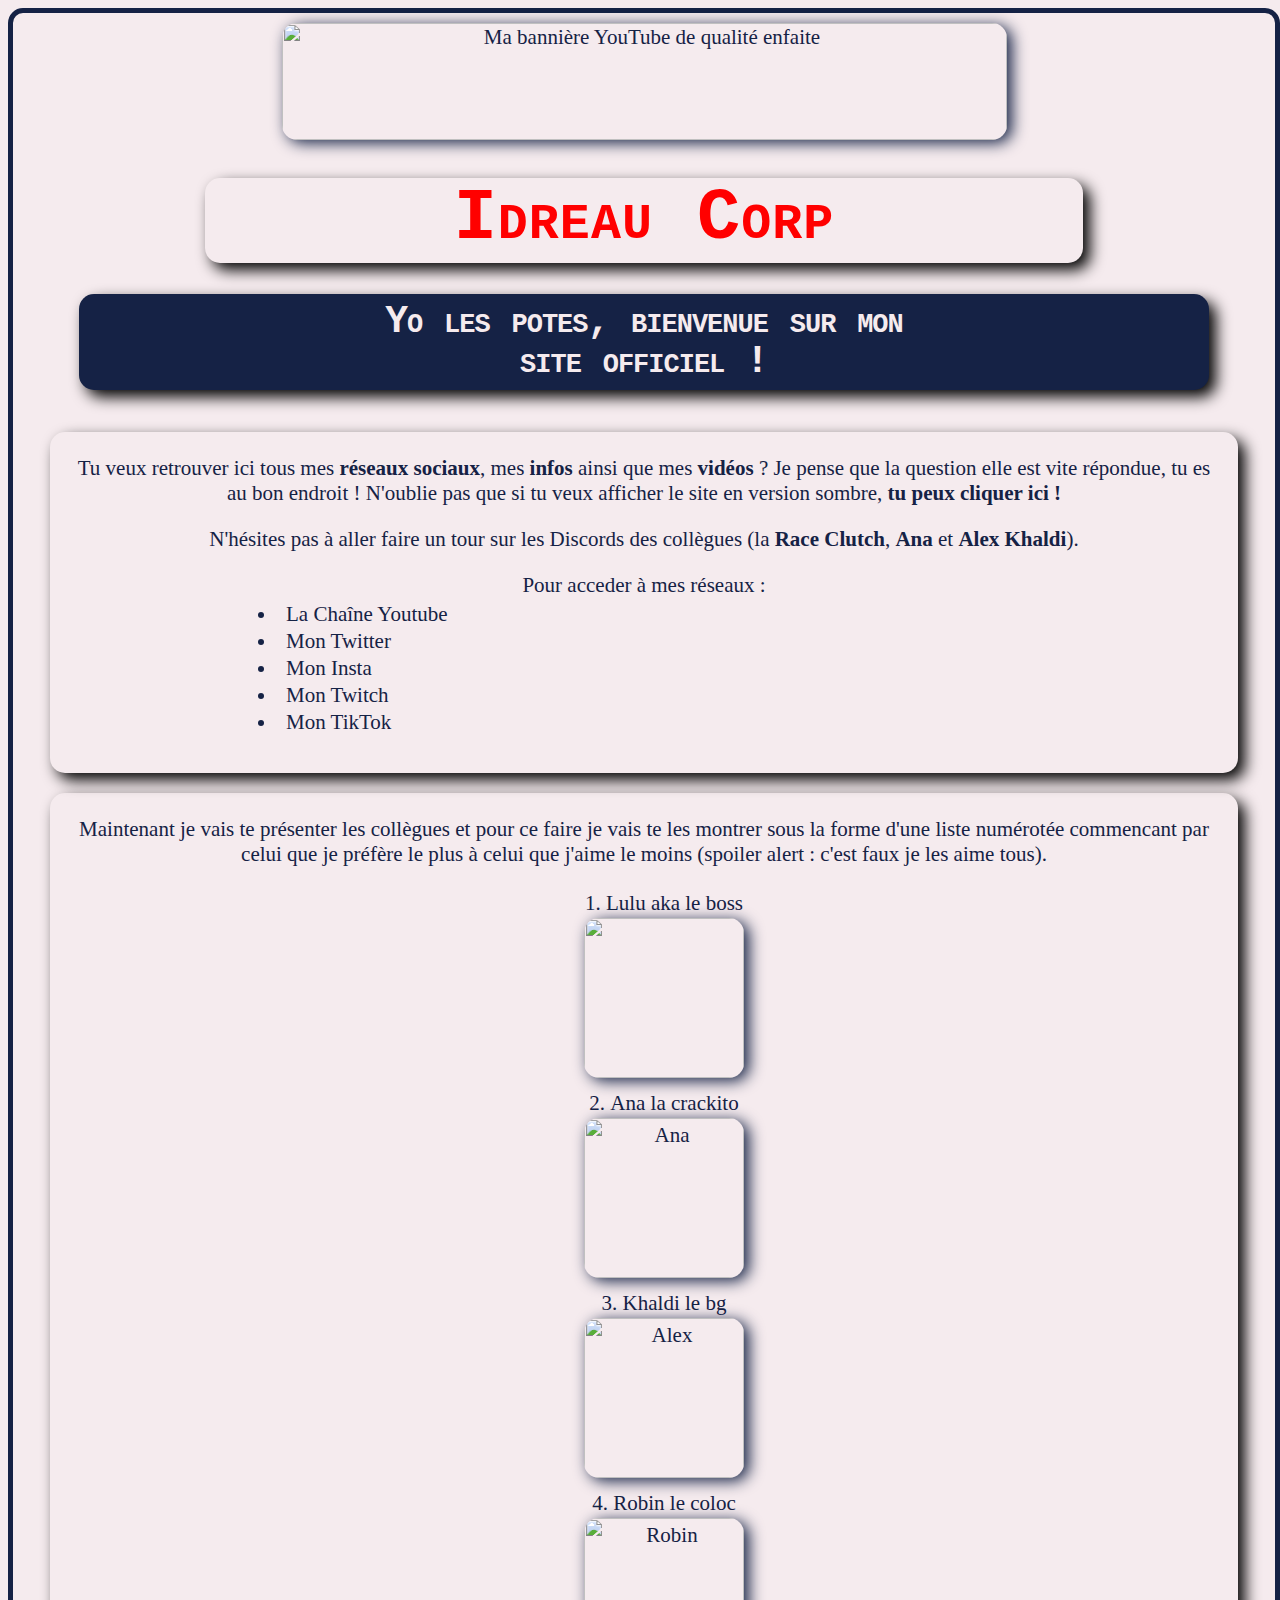
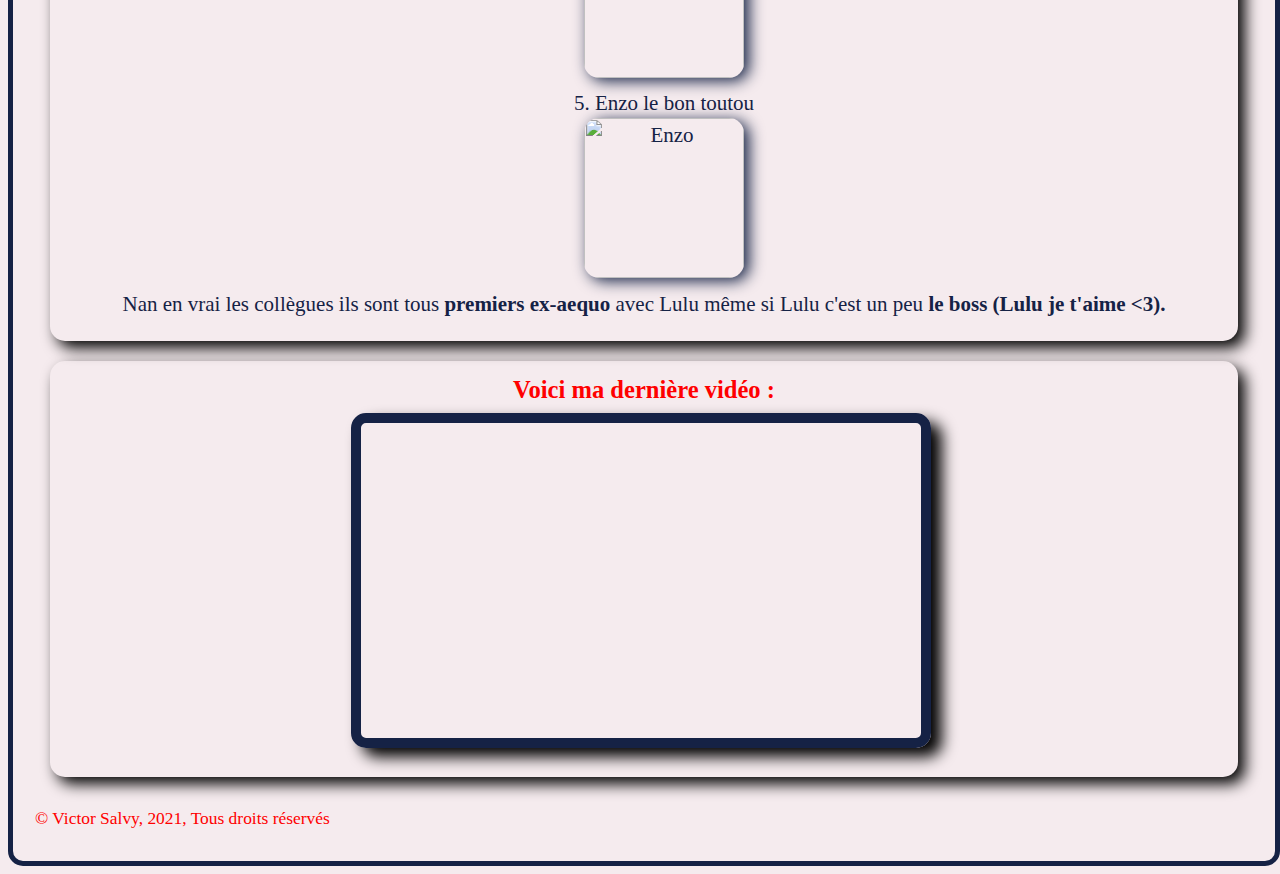
==== index.html @ 4598e046 "Update index.html" ====
<!DOCTYPE html>

<html> 
	<head><!--C'est le cerveau de notre page-->
		<title>Idreau Corp-Clair</title><!--Il s'agit du titre de la page qui s'affiche sur l'onglet
-->
		<meta charset="utf-8"> <!--Permet de prendre en compte les caractères spéciaux
-->
		<link rel="stylesheet" href="style clair.css">

		<link rel="apple-touch-icon" sizes="180x180" href="favicon/apple-touch-icon.png">
		<link rel="icon" type="image/png" sizes="32x32" href="favicon/favicon-32x32.png">
		<link rel="icon" type="image/png" sizes="16x16" href="favicon/favicon-16x16.png">
		<link rel="manifest" href="favicon/site.webmanifest">
		<link rel="mask-icon" href="favicon/safari-pinned-tab.svg" color="#112245">
		<meta name="apple-mobile-web-app-title" content="Idreau Corp">
		<meta name="application-name" content="Idreau Corp">
		<meta name="msapplication-TileColor" content="#152245">
		<meta name="msapplication-TileImage" content="/mstile-144x144.png">
		<meta name="theme-color" content="#333333">
	</head>

<body> <!--C'est le corps de notre page
-->

	<img src="images/hydro.jpg" width="725" height="116.79" title="Ma bannière YouTube de qualité enfaite"> 
	<!--Balise d'image
	Il faut créer un dossier contenant toutes les images du site puis ensuite écrire l'attribut src, puis écrire entre guillements le chemin d'accès à l'image.
	L'attribut width permet de rentrer la longueur de l'image. Il faut écrire la donnée en pixels.
	L'attribut height permet de rentrer la largeur de l'image. Il faut écrire la donnée en pixels.
-->
	
	<h1 title="Nom de qualité un peu">Idreau Corp</h1> <!--C'est la première balise de titre; Il y a jusqu'à 6 balises de titres
-->
	<h2>Yo les potes, bienvenue sur mon <br> site officiel !</h2>

	<div><p title="Ptit paragraphe de présentation tmtc">Tu veux retrouver ici tous mes <strong>réseaux sociaux</strong>, mes <strong>infos</strong> ainsi que mes <strong>vidéos</strong> ? Je pense que la question elle est vite répondue, tu es au bon endroit ! N'oublie pas que si tu veux afficher le site en version sombre, <strong><a href="site sombre.html" title="Redirection to une page de qualité">  tu peux cliquer ici ! </a></strong></p> <!--Balise de paragraphe
-->
	
	<p title="Donne de la force le reuf">N'hésites pas à aller faire un tour sur les Discords des collègues (la <strong>Race Clutch</strong>, <strong> Ana</strong> et <strong>Alex Khaldi</strong>).</p>

	<p title="Lache ton follow le reuf" class="paragespace">Pour acceder à mes réseaux :</p>
	
	<ul> <!--Balise de liste non-ordonnée
-->

			<li title="YouTube"><!--Balise nécessaire pour l'utilisation de ul ou ol à chaque début de page
			-->
				<a href="https://www.youtube.com/user/MrHydroooooo" target="blank" title="YouTube">La Chaîne Youtube</a></li>
				<!--target="blank" signifie qu'on ouvre le lien dans un nouvel onglet
				-->
				<!--a href permet d'insérer un lien, il faut ouvrir la balise a, puis mettre l'attribut href=, ouvrir les guillements, insérer le lien du site, fermer les guillements et mettre un crochet. On note ensuite ce que l'on veut qui contienne le lien et on ferme la balise a
				-->
			<li title="Twitter">
				<a href="https://twitter.com/idreau_" target="blank" title="Twitter">Mon Twitter</li>

			<li title="Insta">
				<a href="https://instagram.com/idreau_/" target="blank" title="Insta">Mon Insta</li>

			<li title="Twitch">
				<a href="https://twitch.tv/idreau_" target="blank" title="Twitch">Mon Twitch</a></li>

			<li title="TikTok"> <a href="https://www.tiktok.com/@idreau_?lang=fr" target="blank" title="TikTok">Mon TikTok</a></li>
	</ul></div>

	<div class="collegues"><p title="Les COLLEGUEEEEEES">Maintenant je vais te présenter les collègues et pour ce faire je vais te les montrer sous la forme d'une liste numérotée commencant par celui que je préfère le plus à celui que j'aime le moins (spoiler alert : c'est faux je les aime tous).</p>
	
	<ol> <!--Balise de liste ordonnée
-->

			<li title="Lulu <3 <3"><a href="https://www.instagram.com/lucasbdr24/?hl=fr" target="blank" title="Lulu <3 <3">Lulu aka le boss</a></li>
			<img src="images/lulu.png" width="160" height="160">

			<li title="Ana"><a href="https://www.instagram.com/anastasialps/?hl=fr" target="blank" title="Ana">Ana la crackito</a></li>
			<img src="images/ana.png" width="160" height="160" title="Ana">
			
			<li title="Alex"><a href="https://www.instagram.com/alexandre.khaldi/?hl=fr" target="blank" title="Alex">Khaldi le bg</a></li>
			<img src="images/alex.png" width="160" height="160" title="Alex">
		
			<li title="Robin"><a href="https://www.instagram.com/rc_robinb/?hl=fr" target="blank" title="Robin">Robin le coloc</a></li>
			<img src="images/robin.png" width="160" height="160" title="Robin">
				
			<li title="Enzo"><a href="https://www.instagram.com/enzo_puy/?hl=fr" target=blank title="Enzo">Enzo le bon toutou</a></li>
			<img src="images/enzo.png" width="160" height="160" title="Enzo">

	</ol> 

	<p class="paragespace3">Nan en vrai les collègues ils sont tous <strong>premiers ex-aequo</strong> avec Lulu même si Lulu c'est un peu <strong>le boss (Lulu je t'aime <3).</strong></p></div>

	<div class="diviframe"><h3 title="Ma dernière vidéo" class="paragespace2">Voici ma dernière vidéo :</h3> 

	<iframe src="https://www.youtube.com/embed/W3n7XKXEXUM" width="560" height="315" frameborder="0" allow="accelerometer; autoplay; clipboard-write; encrypted-media; gyroscope; picture-in-picture" allowfullscreen title="Ma dernière vidéo"></iframe> </div> <!--Balise servant à insérer une partie d'un site web (page youtube, google maps)
	Il faut ajouter le lien iframe avec l'attribut src puis ensuite gérer la taille avec les attributs width et height. La balise iframe fonctionne comme la balise img.
-->

	<h5 title="Mentions Légales" class="ML"><a class="ML" href="https://www.fidealis.com/wp-content/uploads/2019/06/copyright-reproduction-interdite.jpg" target="blank">&copy;</a> <!--Outil pour insérer le sigle copyright
--> <a class="ML" href="https://www.instagram.com/__victorsv__/?hl=fr" target="blank"> Victor Salvy</a>, <a class="ML" href="https://fr.wikipedia.org/wiki/2021" target="blank">2021</a>, <a class="ML" href="https://www.google.com/" target="blank">Tous droits réservés</a></h5>

</body>

</html>

<!--Il existe une balise appelée br et qui permet de sauter des lignes.
-->
---- style clair.css ----
body {	color: #152245; 
		background-color: #f5ebee; 
		font-family: cursive;
		font-size: 21px;
		line-height: 25px;
		text-align: center;
		border: solid;
		border-color: #152245;
		border-width: 5px;
		margin-right: 0px;
		padding: 10px 22px 0px 22px;
		border-radius: 15px;}

h1 {	color: red ; 
		font-family: monospace; 
		font-size: 72px;
		line-height: 70px;
		font-variant: small-caps;
		letter-spacing: 1px;
		border: solid; 
		border-color: transparent;
		margin: 5px 170px;
		margin-top: 32px;
		padding-top: 3px;
		padding-bottom: 6px;
		border-radius: 15px;
		box-shadow: 7px 7px 15px black;}
h1:hover {	color: red ; 
			font-family: monospace; 
			font-size: 72px;
			line-height: 70px;
			font-variant: small-caps;
			letter-spacing: 1px;
			border: solid;
			border-color: #152245;
			margin: 5px 170px;
			margin-top: 32px;
			padding-top: 3px;
			padding-bottom: 6px;
			border-radius: 15px;
			box-shadow: 7px 7px 15px black;}

h2 {	font-family: monospace;
		font-size: 38px;
		letter-spacing: -1px;
		line-height: 25px;
		font-variant: small-caps;
		line-height: 40px;
		border: solid;
		border-color: transparent;
		background-color: #152245;
		color: #f5ebee;
		border-radius: 15px;
		margin-left: 44px;
		margin-right: 44px;
		margin-bottom: 42px;
		box-shadow: 7px 7px 15px black;
		padding: 5px 6px 5px 6px;}
h2:hover {	font-family: monospace;
			font-size: 38px;
			letter-spacing: -1px;
			line-height: 25px;
			font-variant: small-caps;
			line-height: 40px;
			border: solid;
			border-color: #f5ebee;
			background-color: #152245;
			color: #f5ebee;
			border-radius: 15px;
			margin-left: 44px;
			margin-right: 44px;
			margin-bottom: 42px;
			box-shadow: 7px 7px 15px #152245;
			padding: 5px 6px 5px 6px;}

a  {	color: #152245;
		text-decoration: none;
		}
a:hover { color: red; }

ol {	line-height: 30px;
		list-style-position: inside;
		}

ul {	list-style-position: inside;
		margin-left: 150px;
		text-align: left;
		margin-bottom: 35px;}

h5 {	text-align: left;
		font-weight: lighter;}

li {	margin-top: 2px;}
li:hover {color: red; }

iframe {	border: solid;
			border-width: 10px;
			border-color: #152245;
			border-radius: 15px;
			box-shadow: 11px 9px 15px black;
			margin-left: -6px;}
iframe:hover { 	border: solid;
				border-width: 10px;
				border-color: #f5ebee;
				background-color: #f5ebee;
		 		box-shadow: 12px 9px 15px red;}

img {	border-radius: 15px;
		box-shadow: 5px 3px 15px #152245;}

.paragespace {	margin-bottom: -17px;}

.paragespace2 {	margin-bottom: 11px;
				color: red;
				margin-top: 13px;}

.paragespace3 {	margin-top: -15px;}

.ML {	color: red;}

div {	border: solid;
		border-color: transparent;
		border-radius: 15px;
		box-shadow: 7px 7px 15px black;
		margin-top: 20px;
		margin-right: 15px;
		margin-left: 15px;
		padding-left: 15px;
		padding-right: 15px;}
div:hover {	border: solid;
			border-color: #152245;
			border-radius: 15px;
			box-shadow: 7px 7px 15px black;
			margin-top: 20px;
			margin-right: 15px;
			margin-left: 15px;}

.collegues {	border: solid;
				border-color: transparent;
				border-radius: 15px;
				box-shadow: 7px 7px 15px black;
				margin-top: 20px;
				padding-right: 15px;
				padding-left: 15px;}
.collegues:hover {	border: solid;
					border-color: #152245;
					border-radius: 15px;
					box-shadow: 7px 7px 15px black;
					margin-top: 20px;
					}

.diviframe {	border: solid;
				border-color: transparent;
				border-radius: 15px;
				box-shadow: 7px 7px 15px black;
				margin-top: 20px;
				padding: 0px 25px 20px 25px;}
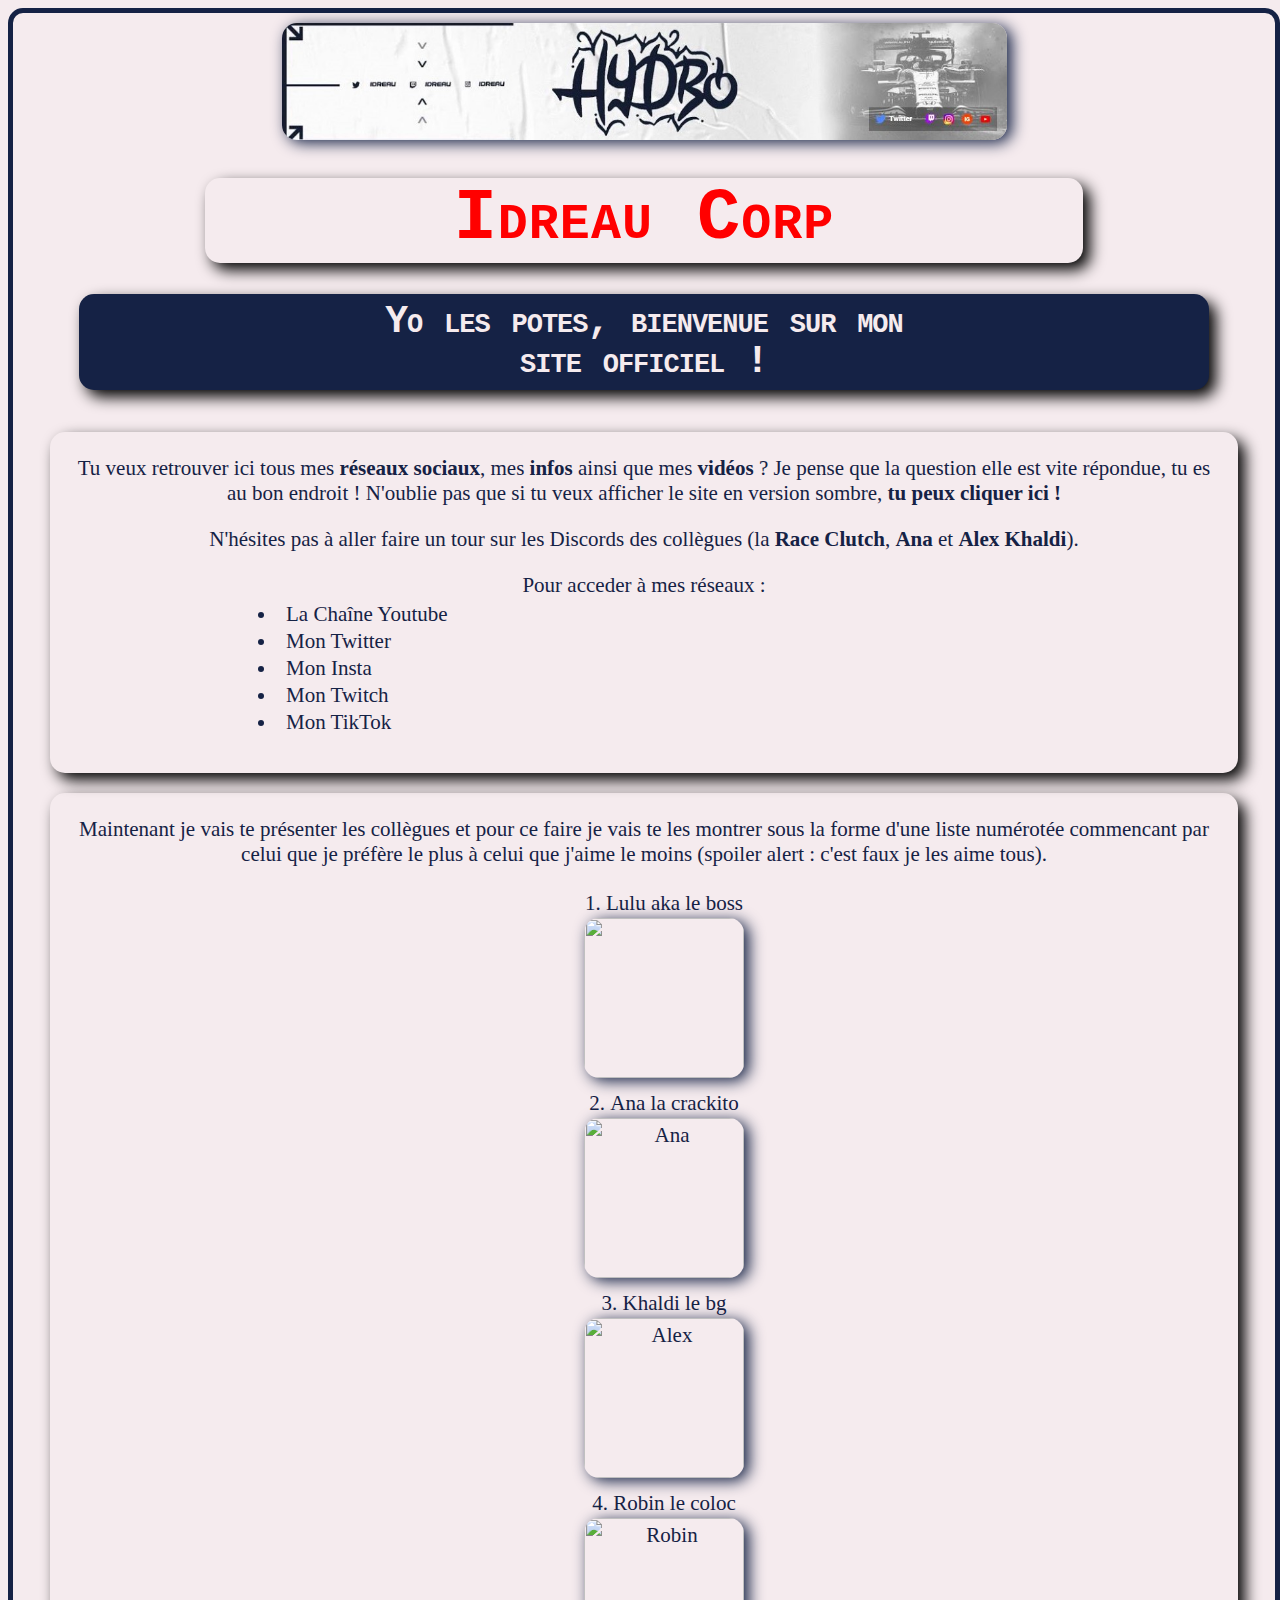
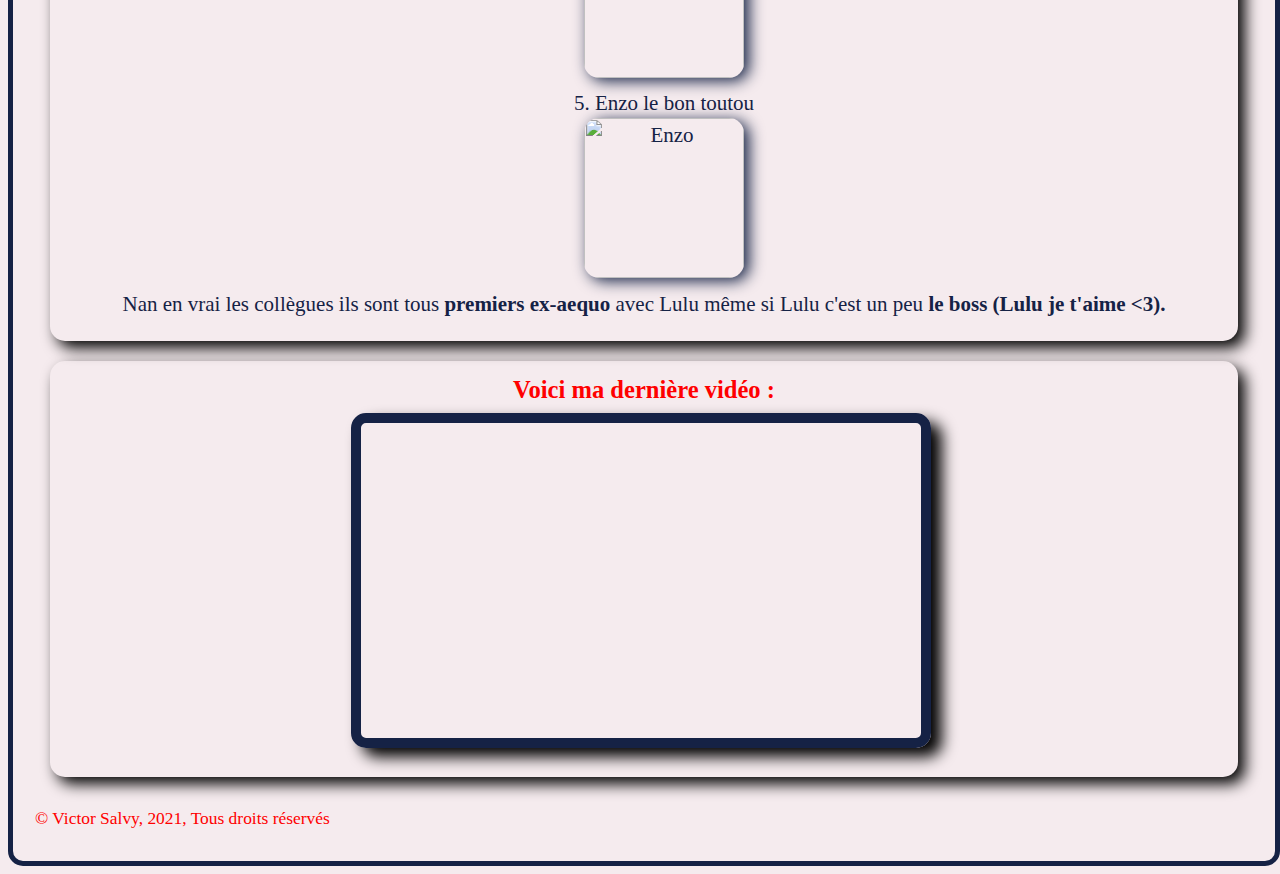
==== commit 49a65346: "Update index.html" ====
--- a/index.html
+++ b/index.html
@@ -23,7 +23,7 @@
 <body> <!--C'est le corps de notre page
 -->
 
-	<img src="images/hydro.jpg" width="725" height="116.79" title="Ma bannière YouTube de qualité enfaite"> 
+	<img src="images/hydro.JPG" width="725" height="116.79" title="Ma bannière YouTube de qualité enfaite"> 
 	<!--Balise d'image
 	Il faut créer un dossier contenant toutes les images du site puis ensuite écrire l'attribut src, puis écrire entre guillements le chemin d'accès à l'image.
 	L'attribut width permet de rentrer la longueur de l'image. Il faut écrire la donnée en pixels.
@@ -69,19 +69,19 @@
 -->
 
 			<li title="Lulu <3 <3"><a href="https://www.instagram.com/lucasbdr24/?hl=fr" target="blank" title="Lulu <3 <3">Lulu aka le boss</a></li>
-			<img src="images/lulu.png" width="160" height="160">
+			<img src="images/lulu.jpg" width="160" height="160">
 
 			<li title="Ana"><a href="https://www.instagram.com/anastasialps/?hl=fr" target="blank" title="Ana">Ana la crackito</a></li>
-			<img src="images/ana.png" width="160" height="160" title="Ana">
+			<img src="images/ana.jpg" width="160" height="160" title="Ana">
 			
 			<li title="Alex"><a href="https://www.instagram.com/alexandre.khaldi/?hl=fr" target="blank" title="Alex">Khaldi le bg</a></li>
-			<img src="images/alex.png" width="160" height="160" title="Alex">
+			<img src="images/alex.jpg" width="160" height="160" title="Alex">
 		
 			<li title="Robin"><a href="https://www.instagram.com/rc_robinb/?hl=fr" target="blank" title="Robin">Robin le coloc</a></li>
-			<img src="images/robin.png" width="160" height="160" title="Robin">
+			<img src="images/robin.jpg" width="160" height="160" title="Robin">
 				
 			<li title="Enzo"><a href="https://www.instagram.com/enzo_puy/?hl=fr" target=blank title="Enzo">Enzo le bon toutou</a></li>
-			<img src="images/enzo.png" width="160" height="160" title="Enzo">
+			<img src="images/enzo.jpg" width="160" height="160" title="Enzo">
 
 	</ol> 
 
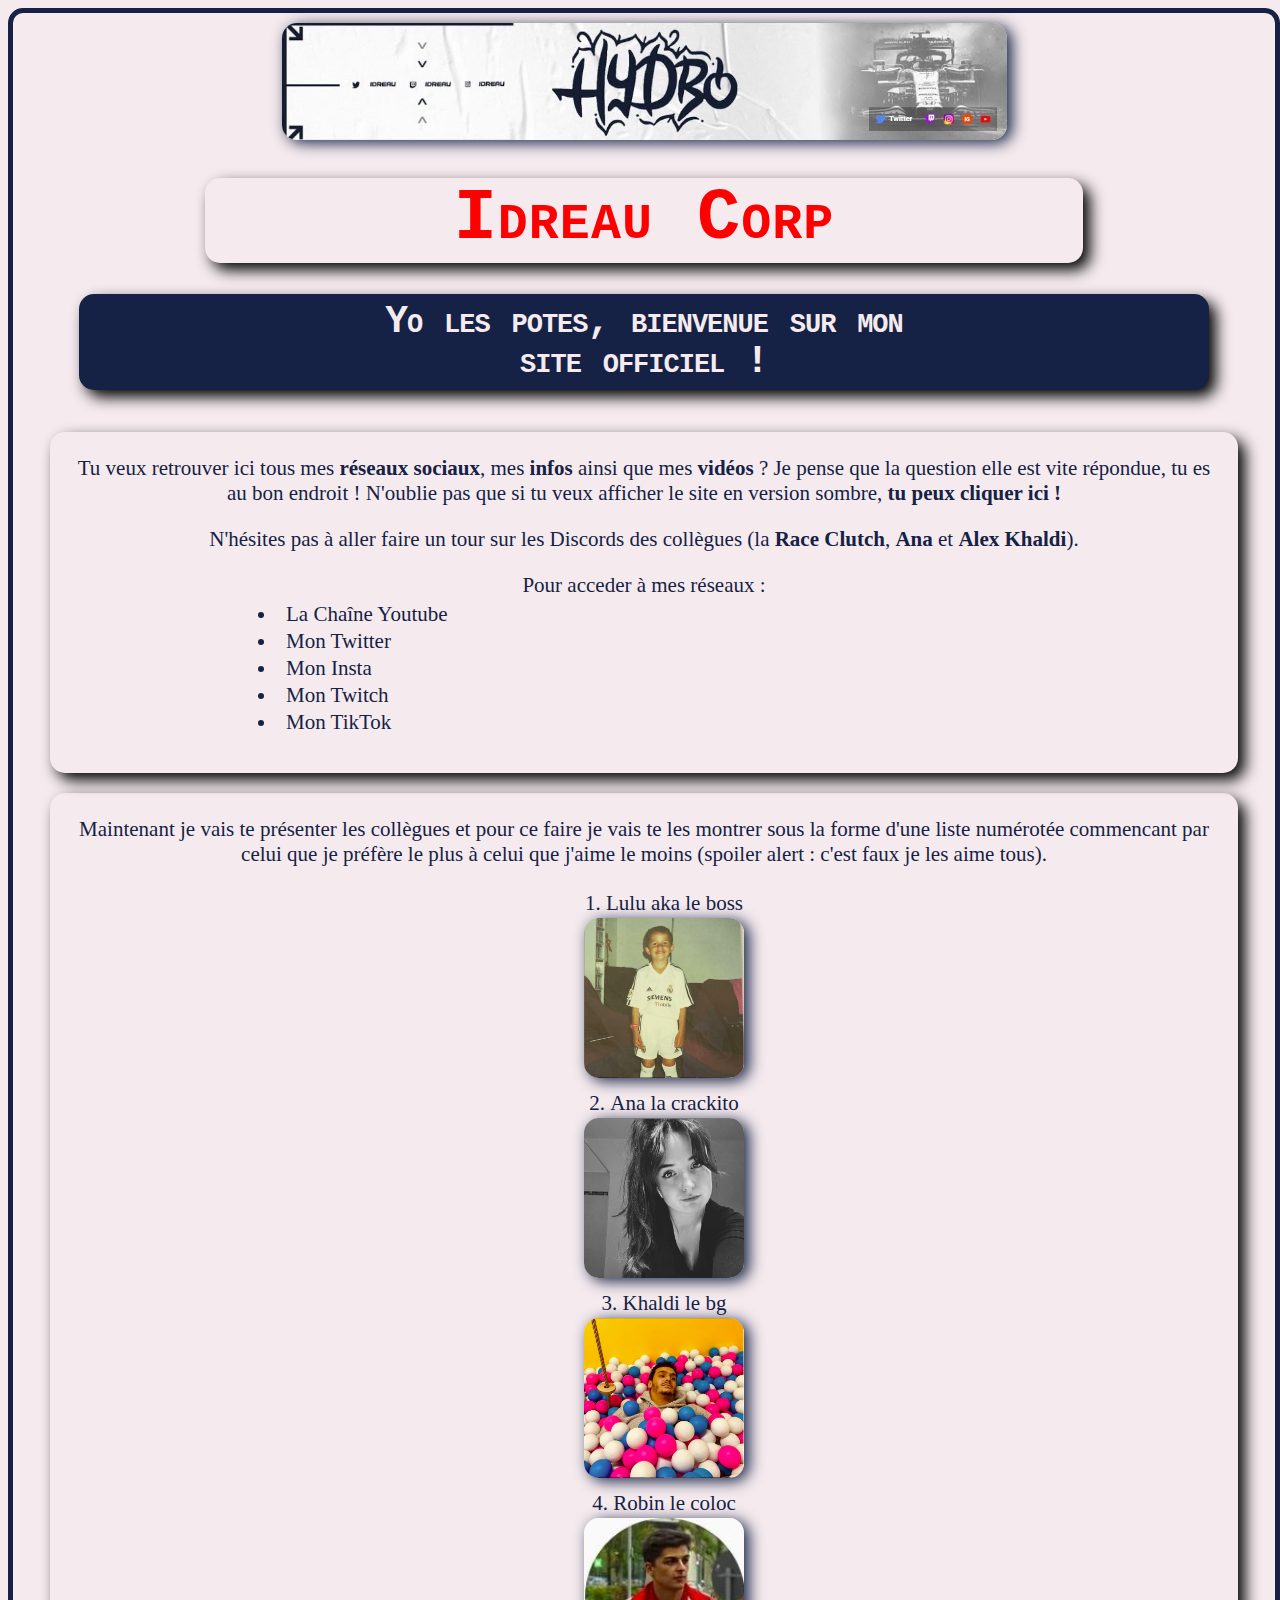
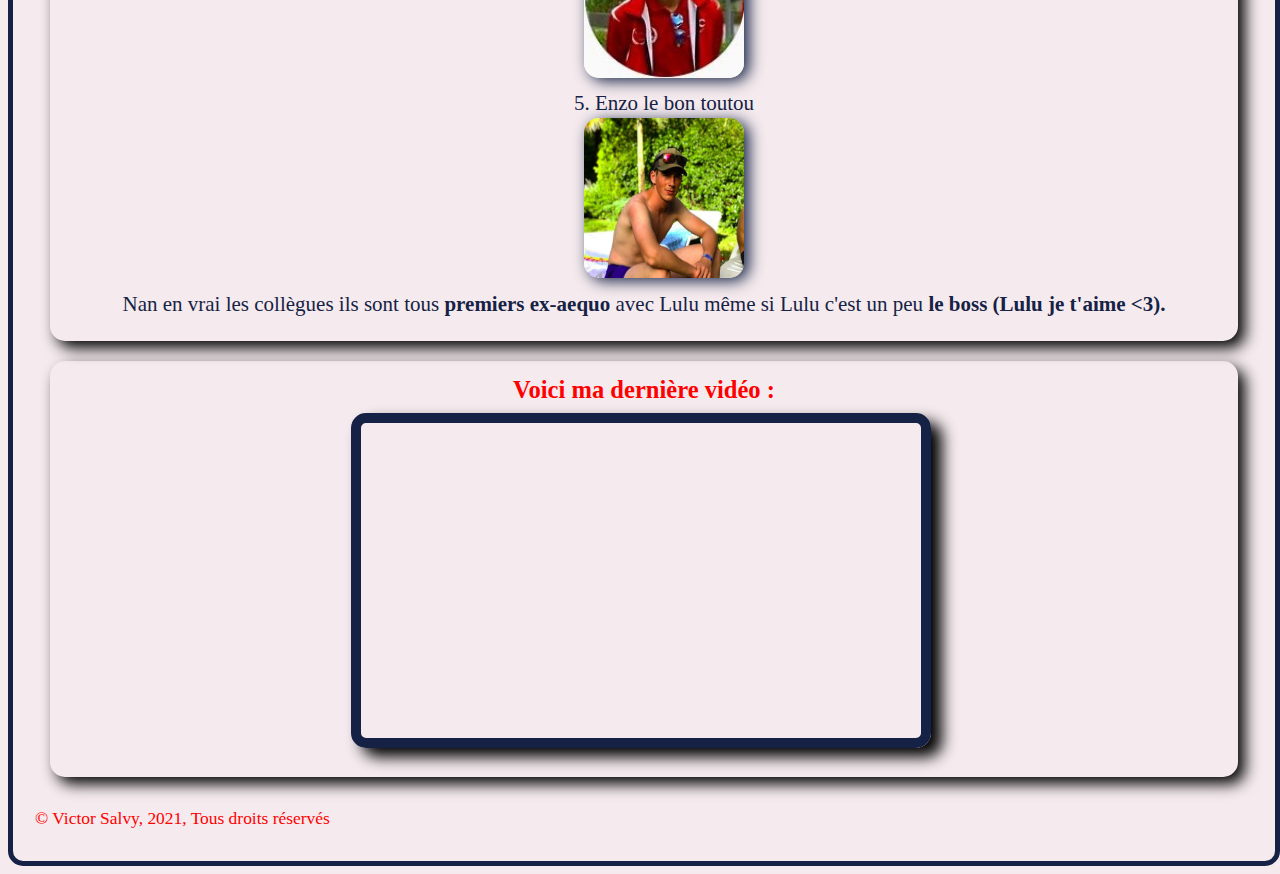
==== commit e6bda55e: "Update index.html" ====
--- a/index.html
+++ b/index.html
@@ -69,19 +69,19 @@
 -->
 
 			<li title="Lulu <3 <3"><a href="https://www.instagram.com/lucasbdr24/?hl=fr" target="blank" title="Lulu <3 <3">Lulu aka le boss</a></li>
-			<img src="images/lulu.jpg" width="160" height="160">
+			<img src="images/lulu.JPG" width="160" height="160">
 
 			<li title="Ana"><a href="https://www.instagram.com/anastasialps/?hl=fr" target="blank" title="Ana">Ana la crackito</a></li>
-			<img src="images/ana.jpg" width="160" height="160" title="Ana">
+			<img src="images/ana.JPG" width="160" height="160" title="Ana">
 			
 			<li title="Alex"><a href="https://www.instagram.com/alexandre.khaldi/?hl=fr" target="blank" title="Alex">Khaldi le bg</a></li>
-			<img src="images/alex.jpg" width="160" height="160" title="Alex">
+			<img src="images/alex.JPG" width="160" height="160" title="Alex">
 		
 			<li title="Robin"><a href="https://www.instagram.com/rc_robinb/?hl=fr" target="blank" title="Robin">Robin le coloc</a></li>
-			<img src="images/robin.jpg" width="160" height="160" title="Robin">
+			<img src="images/robin.JPG" width="160" height="160" title="Robin">
 				
 			<li title="Enzo"><a href="https://www.instagram.com/enzo_puy/?hl=fr" target=blank title="Enzo">Enzo le bon toutou</a></li>
-			<img src="images/enzo.jpg" width="160" height="160" title="Enzo">
+			<img src="images/enzo.JPG" width="160" height="160" title="Enzo">
 
 	</ol> 
 
